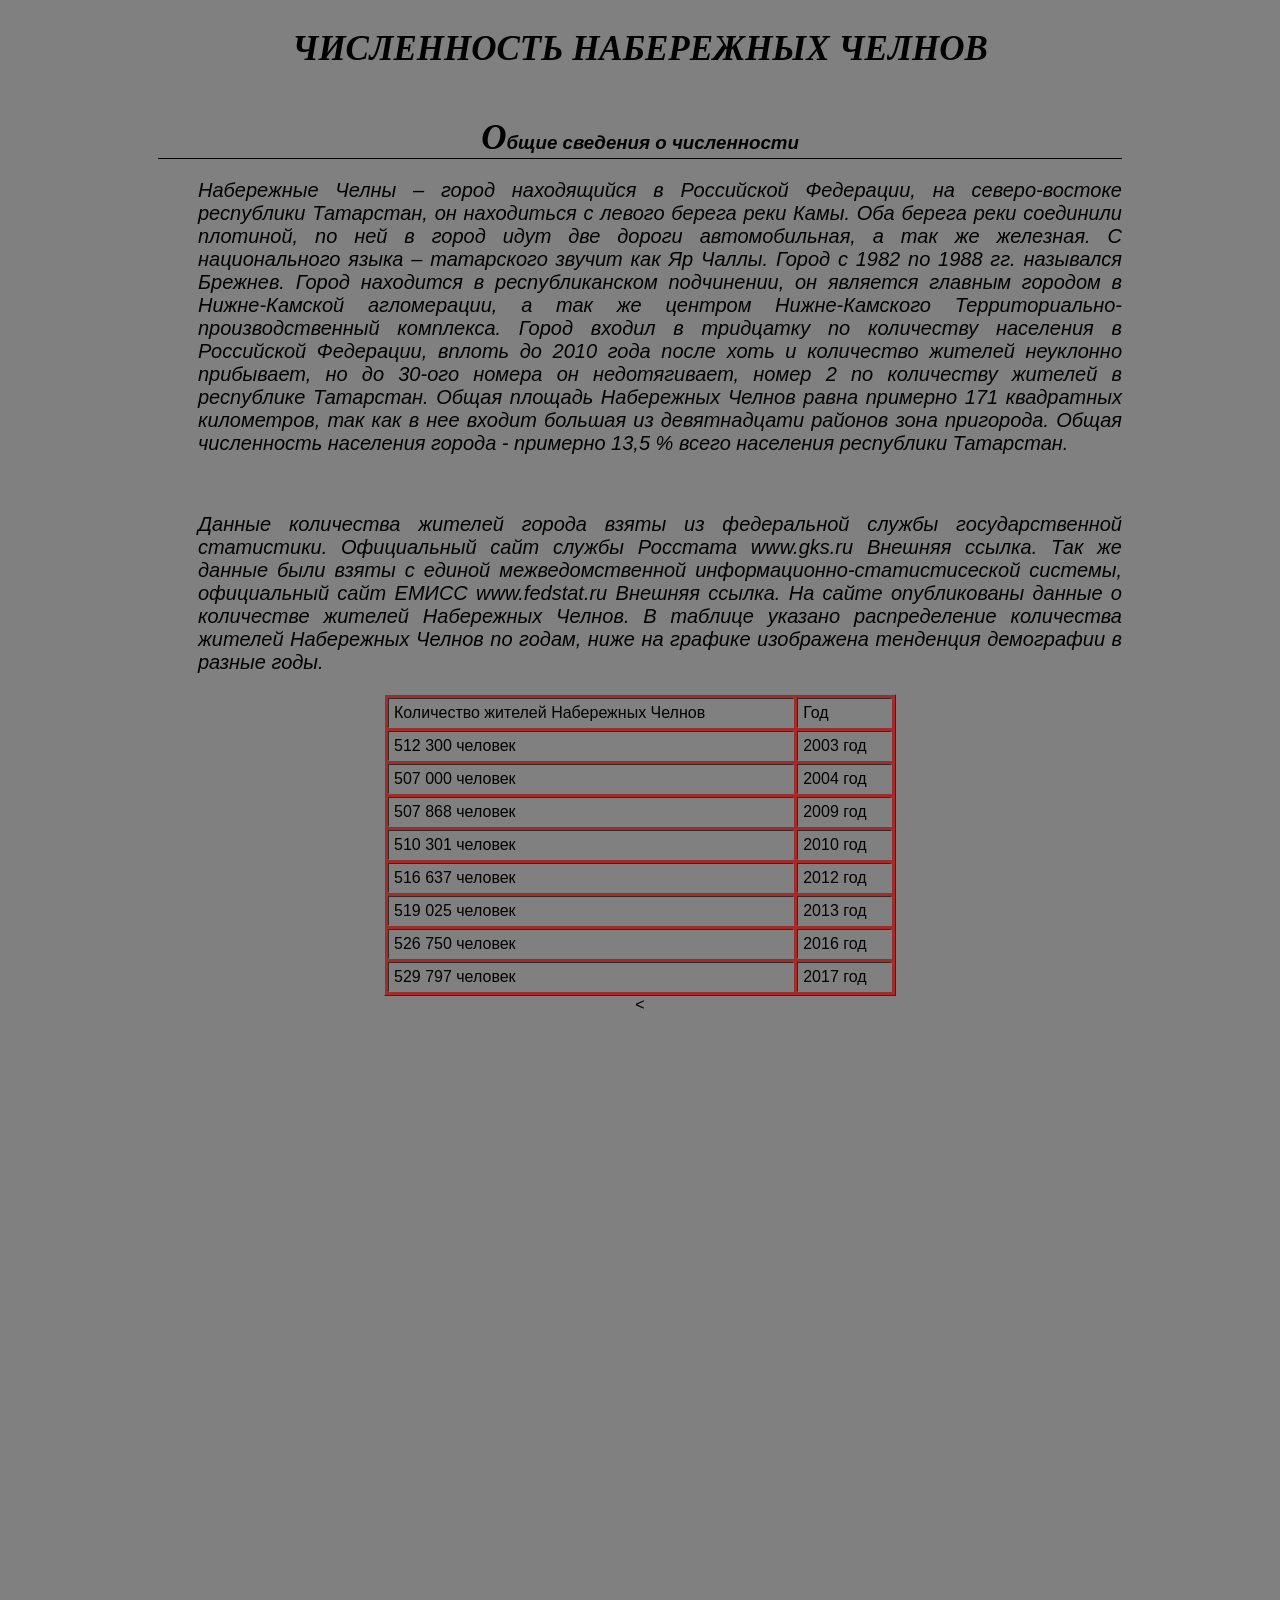
==== index4.html @ 5cb64454 "Initial commit" ====
<!DOCTYPE html>
<html lang="en">
<head>
	<meta charset="utf-8">
	<title>Численность населения</title>
	  <style>
table {
    width: 50%; /* Ширина таблицы */
    background: brown; /* Цвет фона таблицы */
    color: black; /* Цвет текста */
    border-spacing: 3px; /* Расстояние между ячейками */
   }
   td, th {
    background: gray; /* Цвет фона ячеек */
    padding: 5px; /* Поля вокруг текста */
   }
    </style> </center>
	<link rel="stylesheet" href="stylle.css">
</head>
<body>
	<h2>ЧИСЛЕННОСТЬ НАБЕРЕЖНЫХ ЧЕЛНОВ</h2>
	<h3>Общие сведения о численности</h3>
<p>Набережные Челны – город находящийся в Российской Федерации, на северо-востоке республики Татарстан, он находиться с левого берега реки Камы. Оба берега реки соединили плотиной, по ней в город идут две дороги автомобильная, а так же железная. С национального языка – татарского звучит как Яр Чаллы. Город с 1982 по 1988 гг. назывался Брежнев. Город находится в республиканском подчинении, он является главным городом в Нижне-Камской агломерации, а так же центром Нижне-Камского Территориально-производственный комплекса. Город входил в тридцатку по количеству населения в Российской Федерации, вплоть до 2010 года после хоть и количество жителей неуклонно прибывает, но до 30-ого номера он недотягивает, номер 2 по количеству жителей в республике Татарстан. Общая площадь Набережных Челнов равна примерно 171 квадратных километров, так как в нее входит большая из девятнадцати районов зона пригорода. Общая численность населения города - примерно 13,5 % всего населения республики Татарстан.</p>
<br>
<p>Данные количества жителей города взяты из федеральной службы государственной статистики. Официальный сайт службы Росстата www.gks.ru Внешняя ссылка. Так же данные были взяты с единой межведомственной информационно-статистисеской системы, официальный сайт ЕМИСС www.fedstat.ru Внешняя ссылка. На сайте опубликованы данные о количестве жителей Набережных Челнов. В таблице указано распределение количества жителей Набережных Челнов по годам, ниже на графике изображена тенденция демографии в разные годы.</p>
<center>
<table border="1">
<tr>
<td>Количество жителей Набережных Челнов</td>
<td>Год</td>
</tr>
<tr>
<td>512 300 человек</td>
<td>2003 год</td>
</tr>
<tr>
    <td>507 000 человек</td>
    <td>2004 год</td>
    <tr>
    <td>507 868 человек	</td>
    <td>2009 год</td>
  </tr>
  <tr>
    <td>510 301 человек		</td>
    <td>2010 год </td>
  </tr>
  <tr>
    <td>516 637 человек		</td>
    <td>2012 год </td>
  </tr>
  <tr>
    <td>519 025 человек		</td>
    <td>2013 год </td>
  </tr>
  <tr>
    <td>526 750 человек			</td>
    <td>2016 год </td>
  </tr>
   <tr>
    <td>529 797 человек				</td>
    <td>2017 год </td>
  </tr</td>
  </tr>
</table> 
<<!-- poll pollservice.ru begin -->
<script type="text/javascript" src="https://pollservice.ru/js/w/4.0/base.js"></script>
<div class="pollservice-poll" data-key="c8gj4cfae3"></div>
<!-- poll pollservice.ru end -->

</center>
</body>
</html>
---- stylle.css ----
html {
	background-color: gray;
	font-family: Arial;
}
body {
	width: 1024px;
	height: 588px;
	margin: 0 auto;
	background-image: url(img/Челны1.jpg);
	background-repeat: no-repeat;
}
div  {background-color: rgba(255,255,255.3%);
 	height: 588px;
 	box-shadow: rgba(0, 0, 0, .8) 0 1px 0;
 }
	  p {
    color: black ;
    font-size: 20px;
    font-style: italic;
    padding: 0px 30px 0px 70px;
    text-align: justify;
}
h2 {
    color: black;
     text-align: center;
     font-style: italic;
}
h3 {
    color: black;
    text-align: center;
    font-style: italic;
    border-bottom: 1px solid black;
    margin: 20px 30px 0px  30px;
    padding-top: 20px;
}
h2,h3::first-letter {
	font-family: "Conic Sans MS";
	font-size: 35px;
}
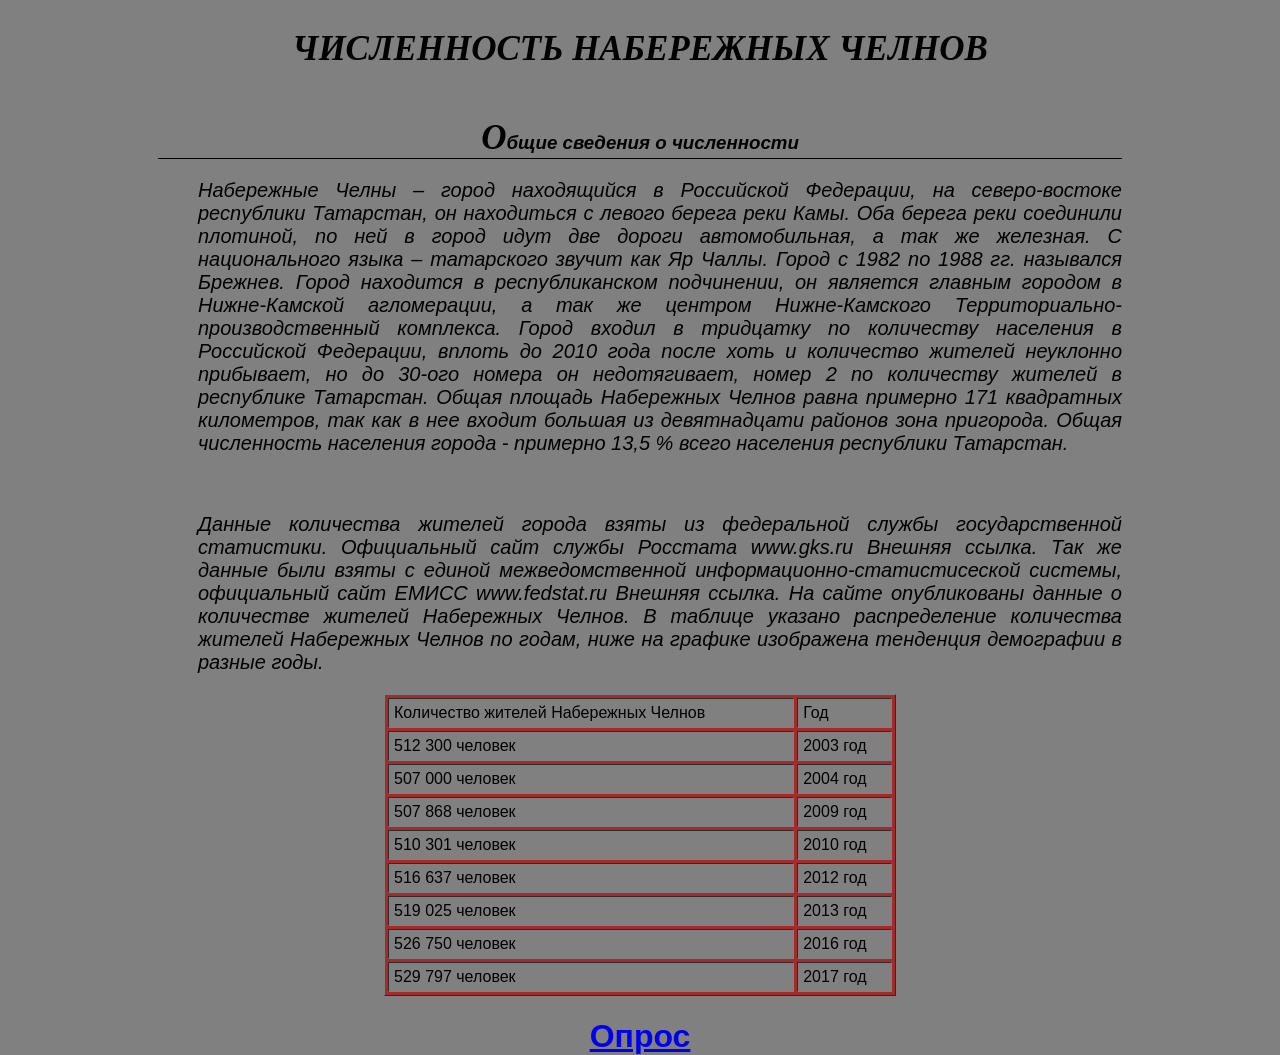
==== commit 64b2431c: "Update index4.html" ====
--- a/index4.html
+++ b/index4.html
@@ -62,11 +62,8 @@
   </tr</td>
   </tr>
 </table> 
-<<!-- poll pollservice.ru begin -->
-<script type="text/javascript" src="https://pollservice.ru/js/w/4.0/base.js"></script>
-<div class="pollservice-poll" data-key="c8gj4cfae3"></div>
-<!-- poll pollservice.ru end -->
+<h1><a href="http://simpoll.ru/run/survey/d8361ab5">Опрос </a></h1>
 
 </center>
 </body>
-</html>+</html>
